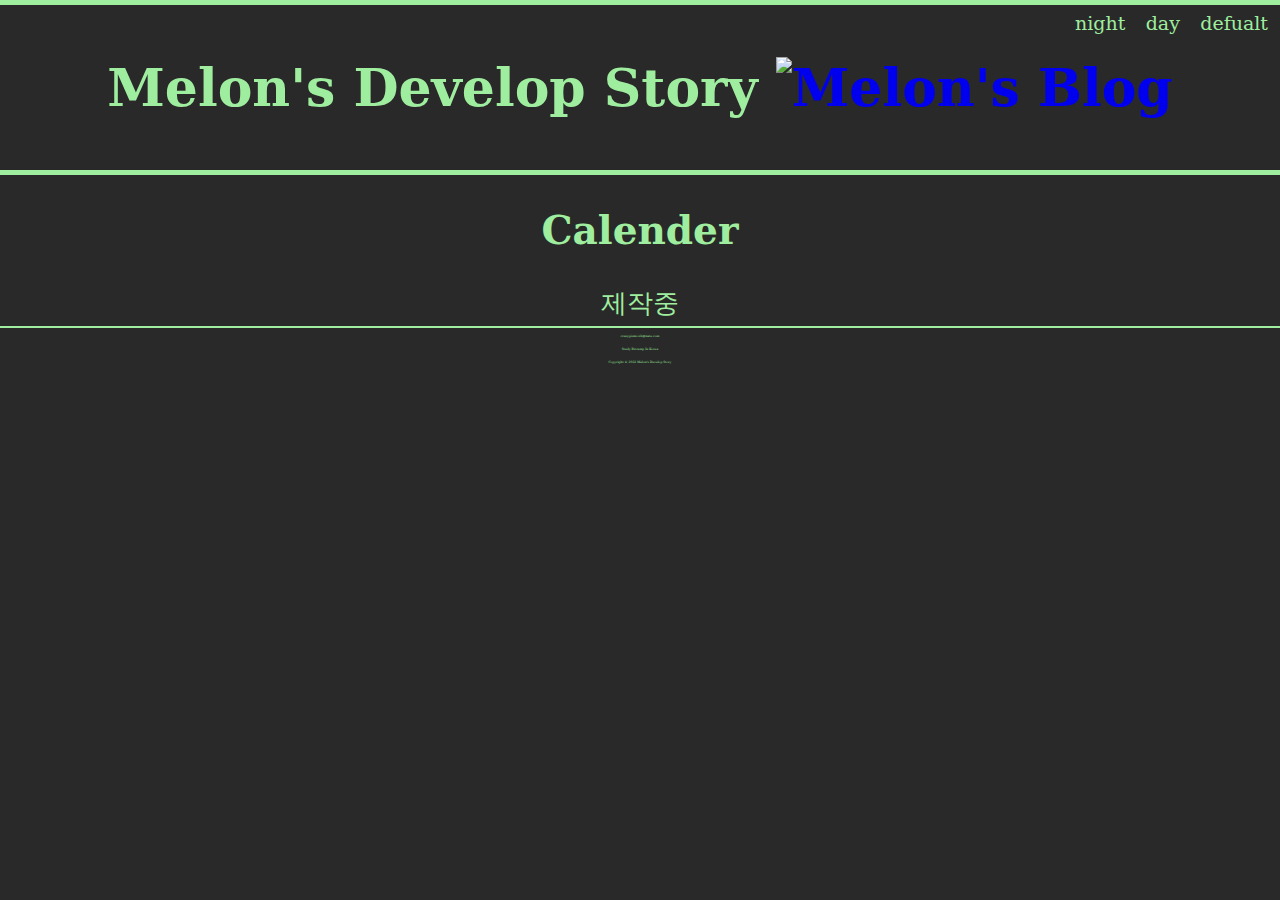
==== calendar.html @ c1988f0f "감기가 너무 심해서 하다 멈춤" ====
<title>calendar</title>
  <link rel="stylesheet" href="common.css">

<body>
  <div class="melon_wrap">
      <header class="head_melon">
          <div class="logo">
            <div class="BGC_Changed">
                <input type="button" style="background-color: #292929; font-size: 19px; border: 1px solid #292929; color:#9fee9f;"  value="night" onclick="
                document.querySelector('body').style.backgroundColor='black';
                document.querySelector('body').style.color='white';
                document.onclick=alert('배경 화면 색상을 야간 모드로 변경합니다');
                ">
                <input type="button" style="background-color: #292929; font-size: 19px; border: 1px solid #292929; color:#9fee9f;"  value="day" onclick="
                document.querySelector('body').style.backgroundColor='white';
                document.querySelector('body').style.color='black';
                document.onclick=alert('배경 화면 색상을 아침 모드로 변경합니다');
                ">
                <input style="background-color: #292929; font-size: 19px; border: 1px solid #292929; color:#9fee9f;"  type="button" value="defualt" onclick="
                document.querySelector('body').style.backgroundColor='#292929';
                document.querySelector('body').style.color='#9fee9f';
                document.onclick=alert('배경 화면 색상을 기본 값으로 변경합니다');
                ">
            </div>
              <h1>
                  <p>Melon's Develop Story 
                  <a href="https://melon-jy.github.io/html/">
                      <img src="https://github.com/Melon-jy/html/blob/main/img/Melon.png?raw=true" class="log" alt="Melon's Blog">
                      <!--로고의 링크는 항상 메인주소--></p>
                  </a>
              </h1>
          </header>
          <h2>Calender</h2>
          <div class="calendar">
            <script src="calendar.js"></script>
            
제작중


          </div>
      <footer>
          <div class="Melon_footer">
              <p>crazygizmowh@nate.com</p>
              <p>Study Bitcamp In Korea</p>
              <p>Copyright © 2022 Melon's Develop Story</p>
          </div>           
      </footer>
</body>
---- common.css ----
*{
    font-family:"S-Core Dream 4", "궁서체", "monaco", "consolas", "sans-serif", "serif", "AppleMyungjo", "default";  
    font-style: bold;
}
body{ 
    overflow: scroll; 
    text-align:center; 
    font-size: 26px; 
    background-color: #292929;
    color: #9fee9f;
    margin: 0;
    padding: 0;
}
footer{
    font-family:"S-Core Dream 1";
    border-top: 2px solid #9fee9f; 
    overflow: hidden; 
    margin-top: 5px; 
    text-align: center; 
    margin-left: 0px; 
    line-height: 10px; 
    color: #9fee9f;
    font-size: 3px;
}
a{
    text-decoration: none;
}
li:hover{
    text-decoration: underline;
}
.logo{
    border-top:5px solid #9fee9f;
    border-bottom:5px solid #9fee9f;
    overflow: hidden; 
    float: center; 
    text-align: center; 
    color: #9fee9f; ; 
   }
.melon_footer{
    display: inline-block;
}
.BGC_Changed{
    color:#ffffff; 
    float: right; 
    font-size: 20px; 
    text-align: right; 
    margin:5px;
}
.li_div{
    display: flex;
    flex-wrap: wrap;
    justify-content: center;
    align-items: center;
    flex-direction: row;
}
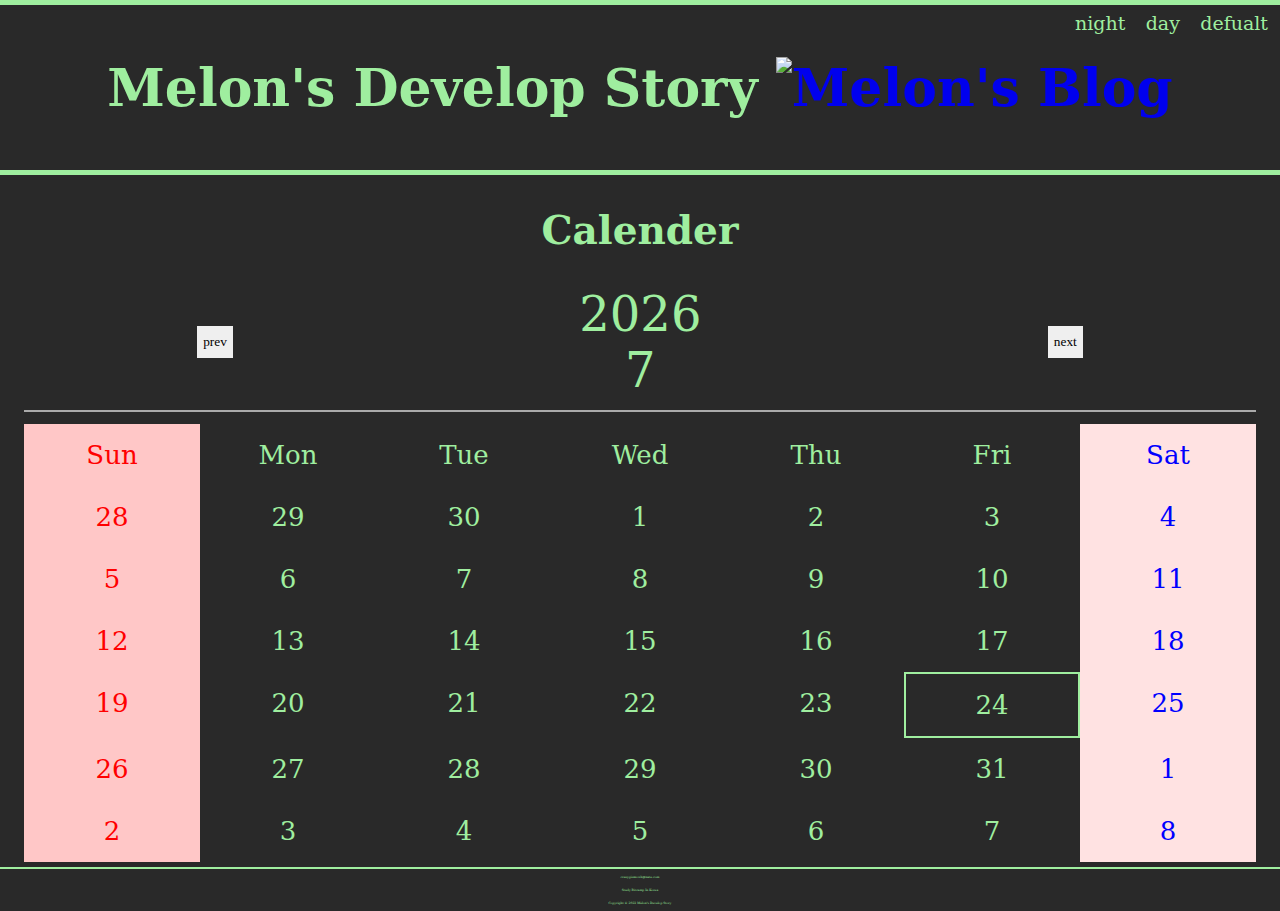
==== commit deea2c1d: "calendar" ====
--- a/calendar.html
+++ b/calendar.html
@@ -1,6 +1,6 @@
 <title>calendar</title>
   <link rel="stylesheet" href="common.css">
-
+  <link rel="stylesheet" href="calendar.css">
 <body>
   <div class="melon_wrap">
       <header class="head_melon">
@@ -31,13 +31,29 @@
               </h1>
           </header>
           <h2>Calender</h2>
-          <div class="calendar">
-            <script src="calendar.js"></script>
-            
-제작중
-
-
+          <div class="calender">
+            <div class="header">
+              <button class="prevBtn" onclick="prevCal()">prev</button>
+              <div class="title">
+                <div class="yearTitle"></div>
+                <div class="monthTitle"></div>
+              </div>
+              <button class="nextBtn" onclick="nextCal()">next</button>
+            </div>
+            <div class="main">
+              <div class="daies">
+                <div class="day">Sun</div>
+                <div class="day">Mon</div>
+                <div class="day">Tue</div>
+                <div class="day">Wed</div>
+                <div class="day">Thu</div>
+                <div class="day">Fri</div>
+                <div class="day">Sat</div>
+              </div>
+              <div class="dates"></div>
+            </div>
           </div>
+            <script src="calendar.js"></script>          
       <footer>
           <div class="Melon_footer">
               <p>crazygizmowh@nate.com</p>
--- a/calendar.css
+++ b/calendar.css
@@ -0,0 +1,84 @@
+:root {
+    --bg-color: #292929;/*배경색*/
+    --line-color: #aaaaaa;/*상단과 하단을 나눠줄 줄 색*/
+    --sat-color: #FFE2E2;/*토요일 배경색*/
+    --sun-color: #FFC7C7;/*일요일 배경색*/
+    --today-color: #9fee9f;/*오늘 날짜의 테투리색*/
+    --font: 'Raleway';/*폰트 정의*/
+}
+
+body {
+  /*padding과 margin을 없애고 body태그 전체에 배경색과 폰트를 넣어줍니다.*/
+    padding: 0;
+    margin: 0;
+    background-color: var(--bg-color);
+    font-family: var(--font);
+}
+
+button {
+  /*버튼에는 따로 폰트를 적용시켜줘야됩니다.
+      테두리선을 없애고 적당히 높이를 지정해줍시다.
+  */
+    font-family: var(--font);
+    border:none;
+    height: 32px;;
+}
+
+.header {
+    display: flex;
+    font-size: 48px;
+    justify-content: space-around;/*아이템들을 일정한 간격으로 벌려 배치합니다.*/
+    align-items: center;
+    padding-bottom: 12px;
+    margin: 12px 24px 12px 24px;
+    border-bottom: 2px solid var(--line-color);/*header쪽과 달력을 구분하기 위해 밑에만 선을 넣어줍시다.*/
+}
+
+.title {
+      /*년, 월이 세로로 정렬되게 하기 위함입니다.*/
+    display: flex;
+    flex-direction: column;
+    align-items: center;
+    justify-content: center;
+}
+
+.main {
+      /*요일과 날짜는 가로가아니라 세로로 정렬되야 하므로 flex-diretion: column;을 해줍시다.*/
+    display: flex;
+    flex-direction: column;
+    margin: 12px 24px 0px 24px;
+}
+.daies {
+    display: flex;
+    flex-wrap: wrap;
+    width: 100%;
+}
+.dates {
+      /*wrap을 주어서 한줄에 날짜가 7개만 나오게 만들겁니다.*/
+    display: flex;
+    flex-wrap: wrap;
+    width: 100%;
+}
+.date, .day{
+      /*width가 100/7을 가지기 때문에 한 줄에 7개의 날짜와 요일이 정렬됩니다.*/
+    text-align: center;
+    width: calc(100%/7);
+    padding: 16px 0 16px 0;
+    box-sizing: border-box;
+}
+.date:nth-child(7n),
+.day:nth-child(7n) {
+      /*.date와 .day의 7n번째 요소만 적용시킵니다. 즉 토요일의 세로줄만 적용합니다.*/
+    background-color: var(--sat-color);
+    color: blue;/*글자색입니다.*/
+}
+.date:nth-child(7n+1),
+.day:nth-child(7n+1) {
+      /*.date와 .day의 7n+1번째 요소만 적용시킵니다. 즉 일요일의 세로줄만 적용합니다.*/
+    background-color: var(--sun-color);
+    color: red;
+}
+.today {
+      /*오늘 날짜에 테두리를 줍니다. !important로 border의 우선순위를 1순위로 만들 수 있습니다.*/
+    border: 2px solid var(--today-color) !important;
+}